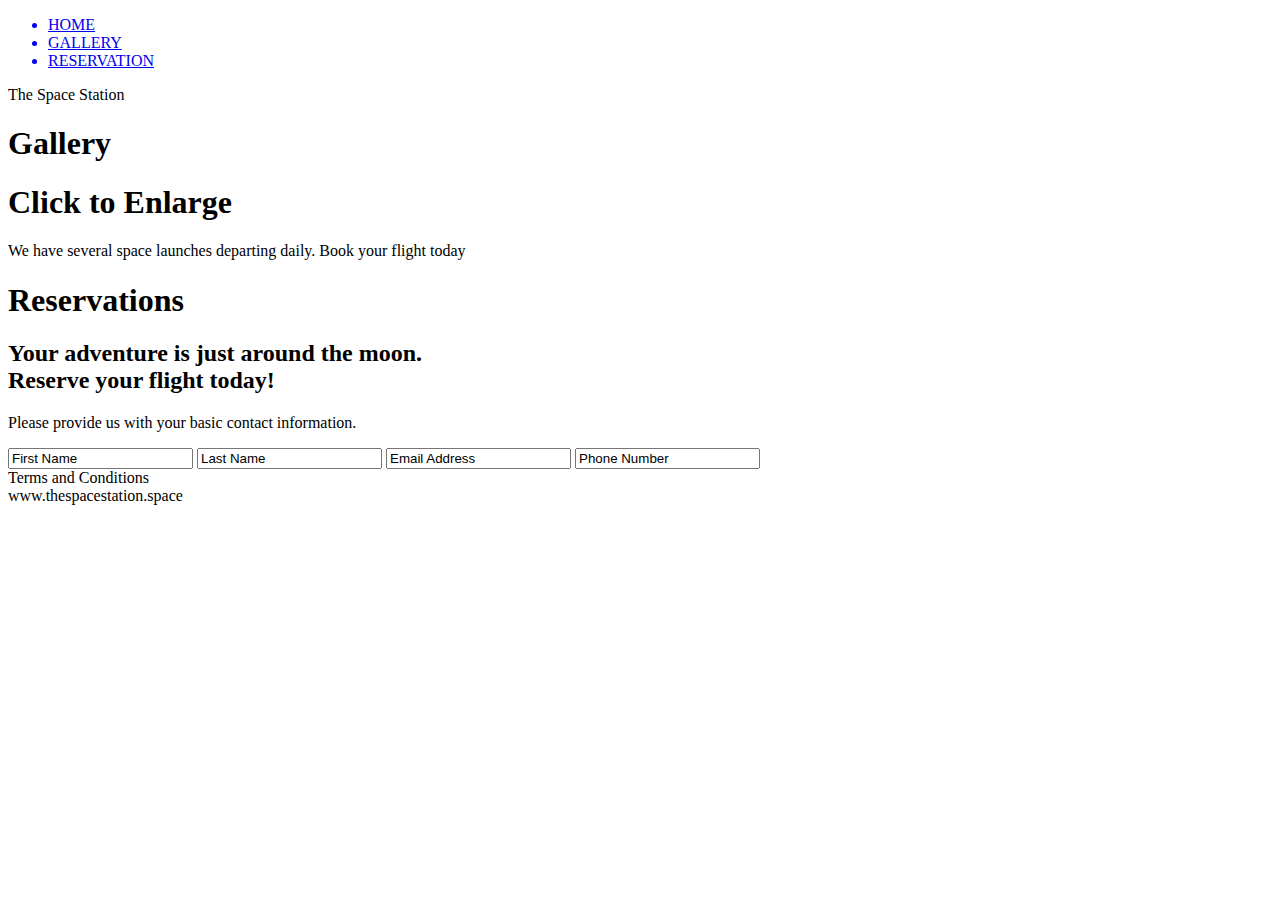
==== index.html @ 1bbead48 "add initial html for space station" ====
<!DOCTYPE html>
<html lang="en">
	<head>
		<meta charset="utf-8">
		<title>The Space Station | Resort</title>
	</head>
	<body>
	
		<!-- NAV -->
		<div>
			<div>
				<ul>
					<a href="#home" id="link"><li>HOME</li></a>
					<a href="#gallery"><li>GALLERY</li><a>
					<a href="#contact"><li>RESERVATION</li></a>
				</ul>
			</div>
		</div>
		<!-- EMD NAV -->
		
		<!-- HOME -->
		
		<div id="home">
			<div>
				<div>
					<span>The Space Station</span>
				</div>
			</div>
		</div>
		<!-- END HOME-->
		
		<!-- GALLERY-->
		
		<section>
			<div id="gallery">
				<h1>Gallery</h1>
			<div>
			
				<!--PHOTO CONTAINER 1-->
				<div>
					<div>
						<div>
							<h1>Click to Enlarge</h1>
							<p>We have several space launches departing daily. Book your flight today</p>
						</div>
					</div>
				</div>
				<!-- END PHOTO CONTAINER-->
			</div>
		</div>
		</section>
		<!-- END GALLERY-->
		
		<!-- RSVP-->
		<section>
			<div id="contact">
				<div>
				<h1>Reservations</h1>
				<div>
					<h2><span>Your adventure is just around the moon.</span>
						<br />Reserve your flight today!
						</h2>
						<p>
							Please provide us with your basic contact information.
						</p>
						<div>
							<form action="" method="post">
								<input class="rsvp" type="text" value="First Name">
								<input class="rsvp" type="text" value="Last Name">
								<input class="rsvp" type="text" value="Email Address">
								<input class="rsvp" type="text" value="Phone Number">
								<div class="form-spacer">
									<label class="terms">Terms and Conditions</label>
								</div>
							</form>
						</div>
					</div>
				</div>
			</div>
		</section>
		<!--END RSVP-->
		
		<!-- FOOTER -->
		<div>
			www.thespacestation.space 
		</div>
		
		
	</body>
</html>
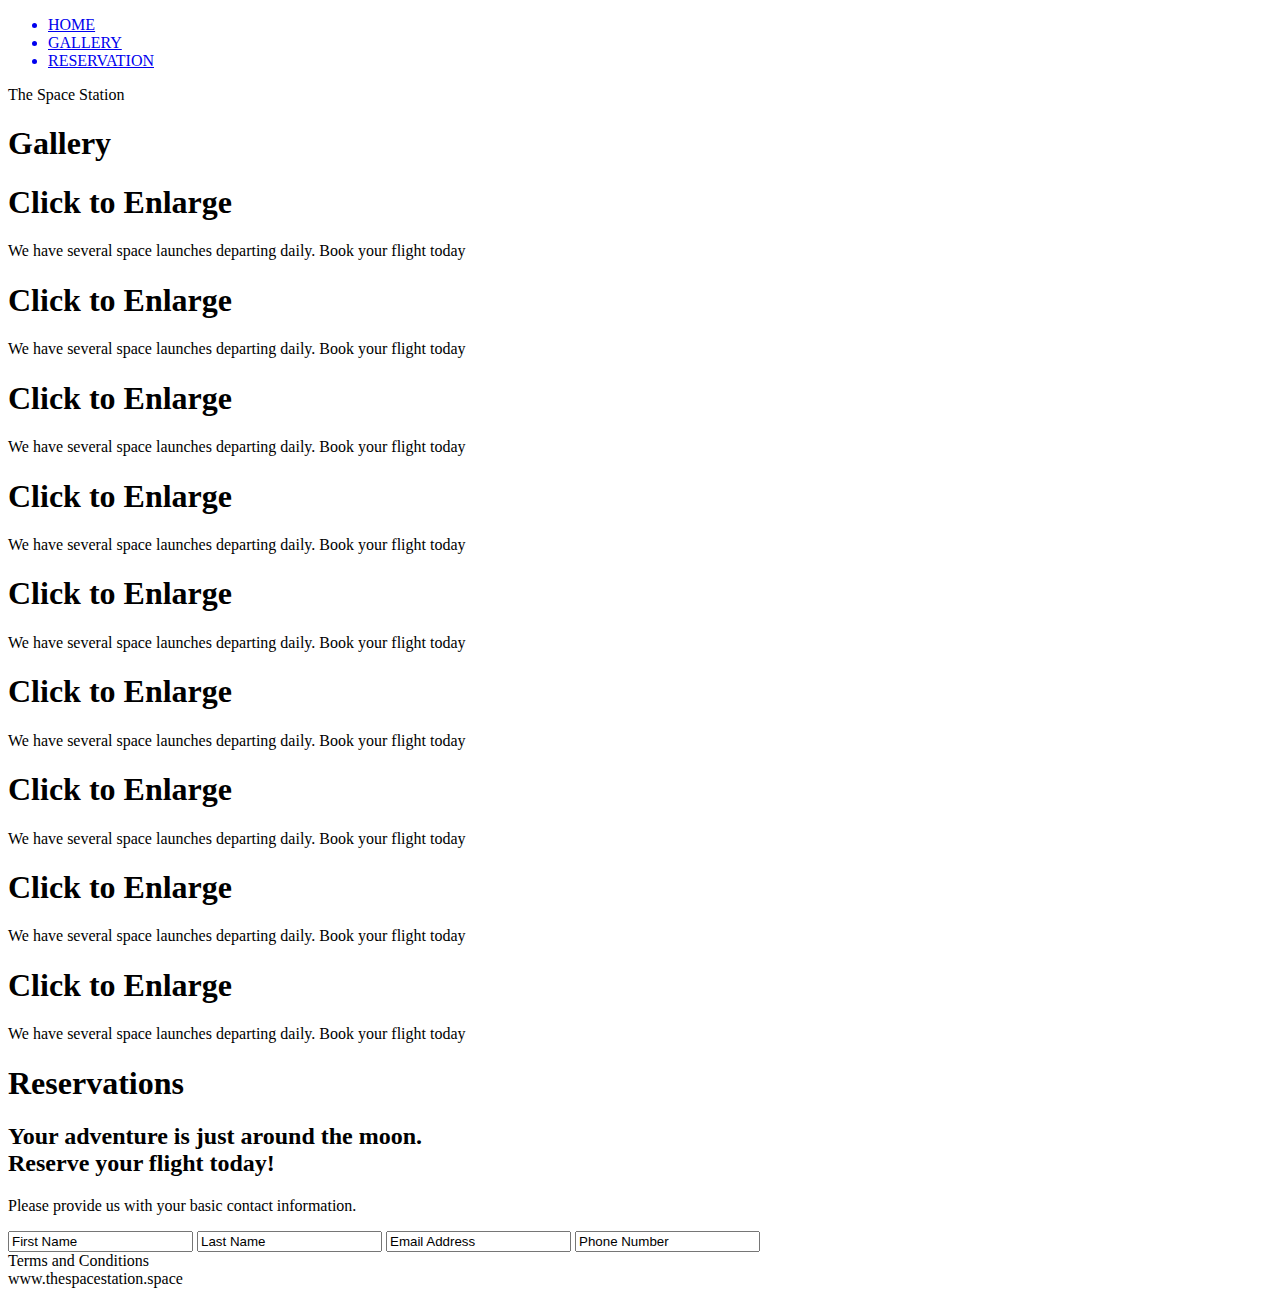
==== commit b20d30b8: "added 9 photo containers" ====
--- a/index.html
+++ b/index.html
@@ -45,7 +45,95 @@
 						</div>
 					</div>
 				</div>
-				<!-- END PHOTO CONTAINER-->
+				<!-- END PHOTO CONTAINER 1-->
+				
+				<!--PHOTO CONTAINER 2-->
+				<div>
+					<div>
+						<div>
+							<h1>Click to Enlarge</h1>
+							<p>We have several space launches departing daily. Book your flight today</p>
+						</div>
+					</div>
+				</div>
+				<!-- END PHOTO CONTAINER 2-->
+				
+				<!--PHOTO CONTAINER 3-->
+				<div>
+					<div>
+						<div>
+							<h1>Click to Enlarge</h1>
+							<p>We have several space launches departing daily. Book your flight today</p>
+						</div>
+					</div>
+				</div>
+				<!-- END PHOTO CONTAINER 3-->
+				
+				<!--PHOTO CONTAINER 4-->
+				<div>
+					<div>
+						<div>
+							<h1>Click to Enlarge</h1>
+							<p>We have several space launches departing daily. Book your flight today</p>
+						</div>
+					</div>
+				</div>
+				<!-- END PHOTO CONTAINER 4-->
+				
+				<!--PHOTO CONTAINER 5-->
+				<div>
+					<div>
+						<div>
+							<h1>Click to Enlarge</h1>
+							<p>We have several space launches departing daily. Book your flight today</p>
+						</div>
+					</div>
+				</div>
+				<!-- END PHOTO CONTAINER 5-->
+				
+				<!--PHOTO CONTAINER 6-->
+				<div>
+					<div>
+						<div>
+							<h1>Click to Enlarge</h1>
+							<p>We have several space launches departing daily. Book your flight today</p>
+						</div>
+					</div>
+				</div>
+				<!-- END PHOTO CONTAINER 6-->
+				
+				<!--PHOTO CONTAINER 7 -->
+				<div>
+					<div>
+						<div>
+							<h1>Click to Enlarge</h1>
+							<p>We have several space launches departing daily. Book your flight today</p>
+						</div>
+					</div>
+				</div>
+				<!-- END PHOTO CONTAINER 7-->
+				
+				<!--PHOTO CONTAINER 8-->
+				<div>
+					<div>
+						<div>
+							<h1>Click to Enlarge</h1>
+							<p>We have several space launches departing daily. Book your flight today</p>
+						</div>
+					</div>
+				</div>
+				<!-- END PHOTO CONTAINER 8-->
+				
+				<!--PHOTO CONTAINER 9-->
+				<div>
+					<div>
+						<div>
+							<h1>Click to Enlarge</h1>
+							<p>We have several space launches departing daily. Book your flight today</p>
+						</div>
+					</div>
+				</div>
+				<!-- END PHOTO CONTAINER 9-->
 			</div>
 		</div>
 		</section>
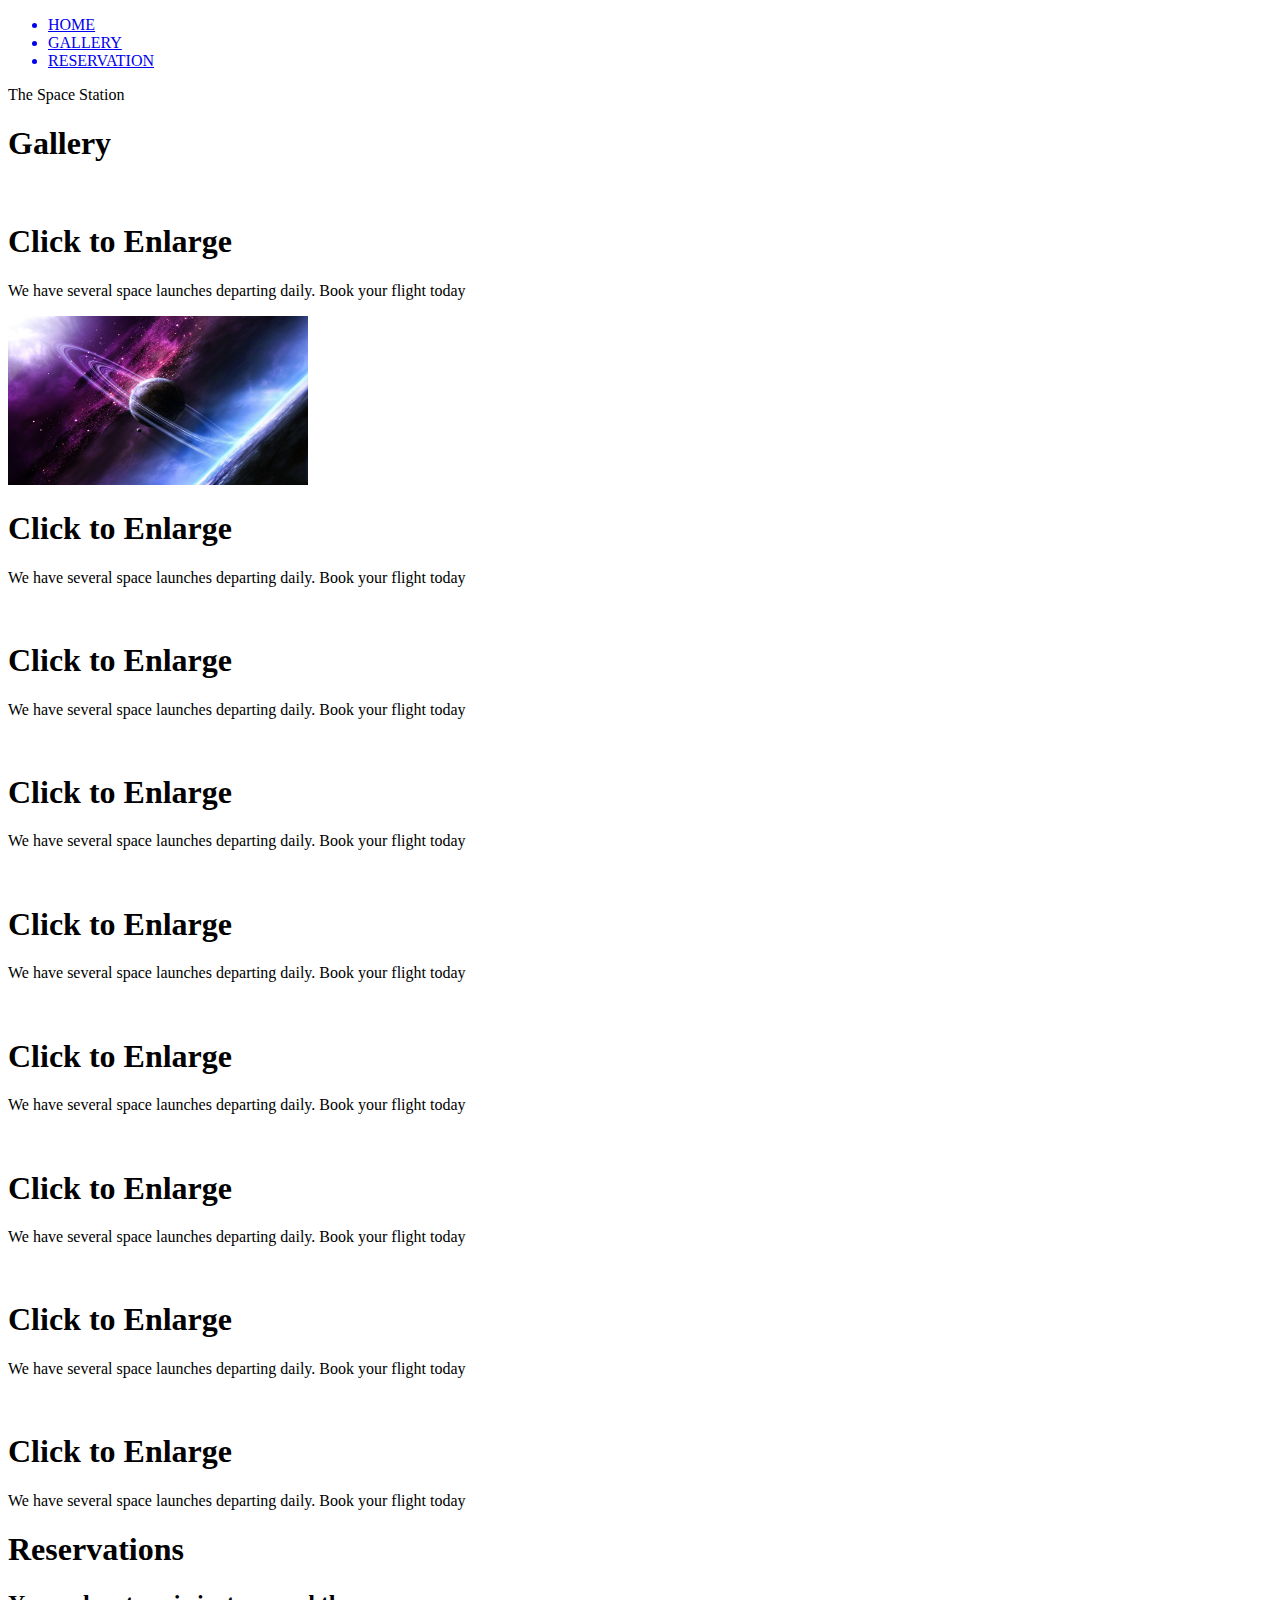
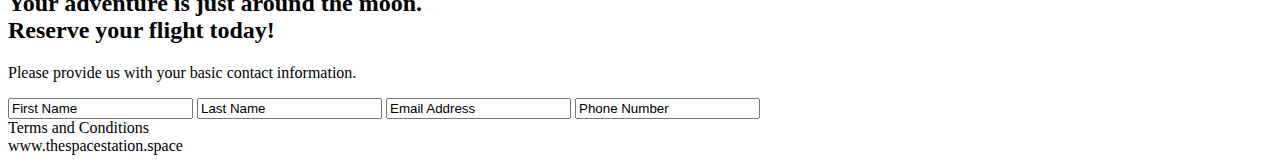
==== commit e74674b0: "added 9 images" ====
--- a/index.html
+++ b/index.html
@@ -39,6 +39,7 @@
 				<!--PHOTO CONTAINER 1-->
 				<div>
 					<div>
+						<img src="./images/thumbs/thumbnail_1.png" alt="">
 						<div>
 							<h1>Click to Enlarge</h1>
 							<p>We have several space launches departing daily. Book your flight today</p>
@@ -50,6 +51,7 @@
 				<!--PHOTO CONTAINER 2-->
 				<div>
 					<div>
+						<img src="./images/thumb/thumbnail_2.png" alt="">
 						<div>
 							<h1>Click to Enlarge</h1>
 							<p>We have several space launches departing daily. Book your flight today</p>
@@ -61,6 +63,7 @@
 				<!--PHOTO CONTAINER 3-->
 				<div>
 					<div>
+						<img src="./images/thumbs/thumbnail_3.png" alt="">
 						<div>
 							<h1>Click to Enlarge</h1>
 							<p>We have several space launches departing daily. Book your flight today</p>
@@ -72,6 +75,7 @@
 				<!--PHOTO CONTAINER 4-->
 				<div>
 					<div>
+						<img src="./images/thumbs/thumbnail_4.png" alt="">
 						<div>
 							<h1>Click to Enlarge</h1>
 							<p>We have several space launches departing daily. Book your flight today</p>
@@ -83,6 +87,7 @@
 				<!--PHOTO CONTAINER 5-->
 				<div>
 					<div>
+						<img src="./imgages/thumbs/thumbnail_5.png" alt="">
 						<div>
 							<h1>Click to Enlarge</h1>
 							<p>We have several space launches departing daily. Book your flight today</p>
@@ -94,6 +99,7 @@
 				<!--PHOTO CONTAINER 6-->
 				<div>
 					<div>
+						<img src="./images/thumbs/thumbnail_6.png" alt="">
 						<div>
 							<h1>Click to Enlarge</h1>
 							<p>We have several space launches departing daily. Book your flight today</p>
@@ -105,6 +111,7 @@
 				<!--PHOTO CONTAINER 7 -->
 				<div>
 					<div>
+						<img src="./images/thumbs/thumbnail_7.png" alt="">
 						<div>
 							<h1>Click to Enlarge</h1>
 							<p>We have several space launches departing daily. Book your flight today</p>
@@ -116,6 +123,7 @@
 				<!--PHOTO CONTAINER 8-->
 				<div>
 					<div>
+						<img src="./images/thumbs/thumbnail_8.png" alt="">
 						<div>
 							<h1>Click to Enlarge</h1>
 							<p>We have several space launches departing daily. Book your flight today</p>
@@ -127,6 +135,7 @@
 				<!--PHOTO CONTAINER 9-->
 				<div>
 					<div>
+						<img src="./images/thumbs/thumbnail_9.png" alt="">
 						<div>
 							<h1>Click to Enlarge</h1>
 							<p>We have several space launches departing daily. Book your flight today</p>
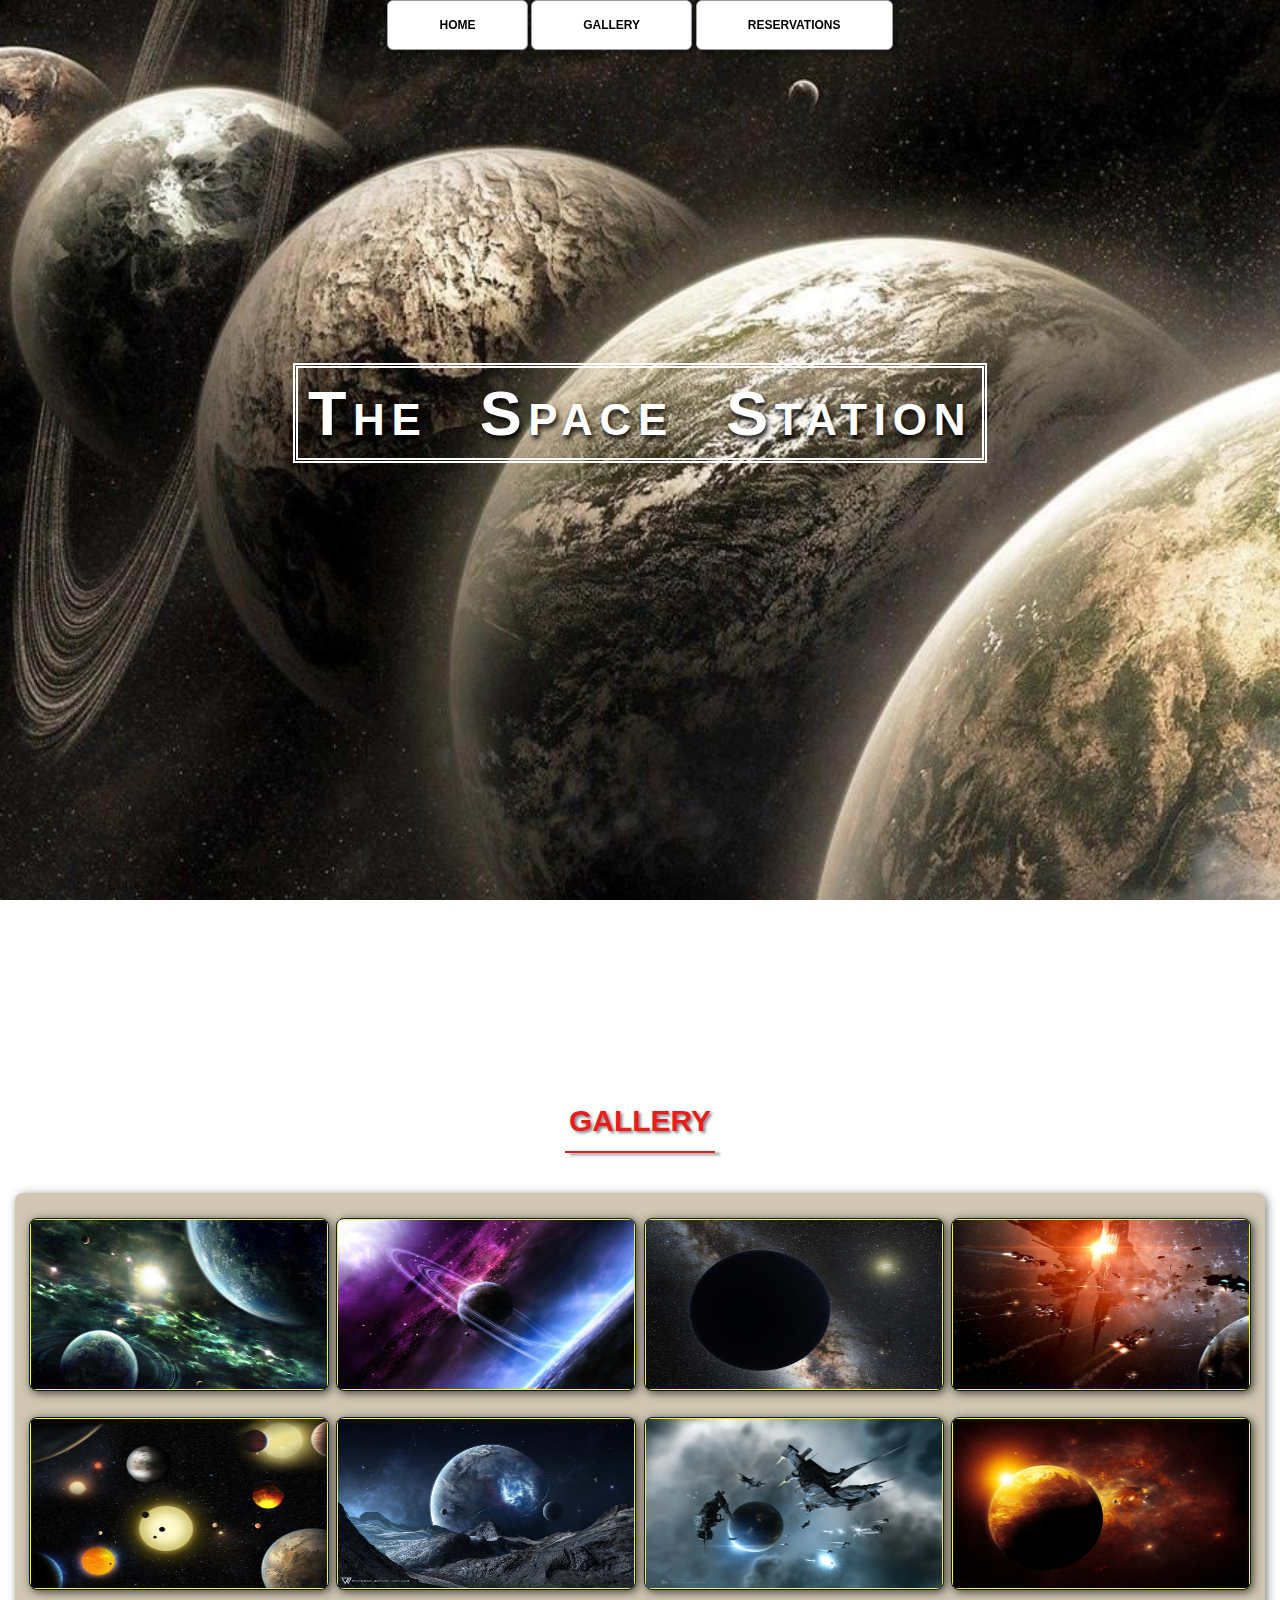
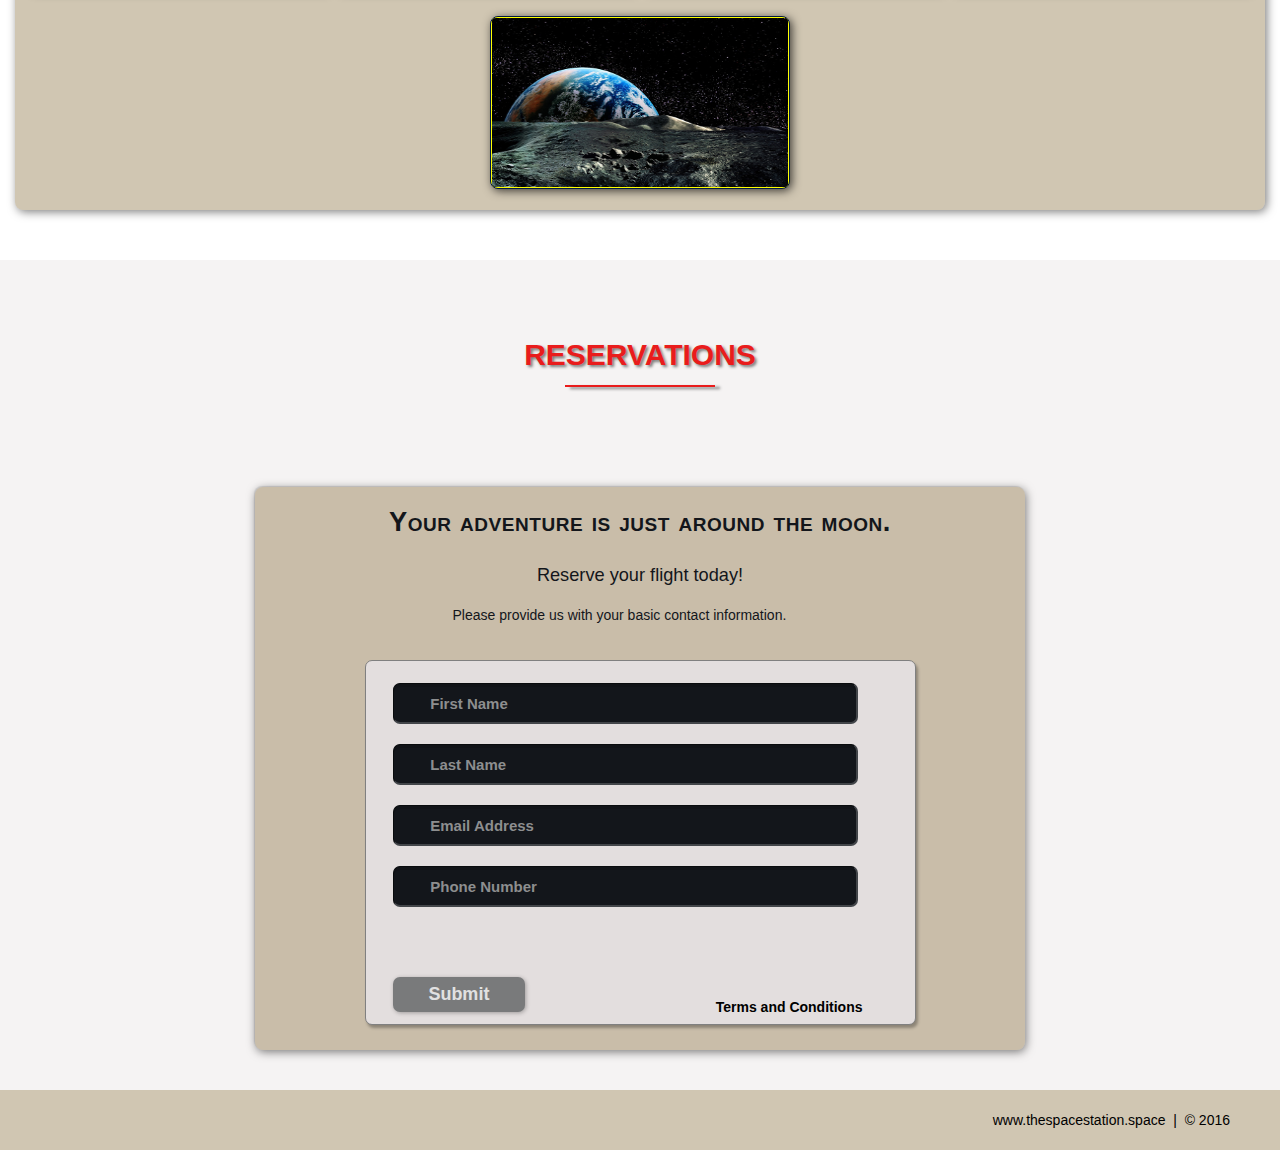
==== commit 61e8cb7d: "updated index with animations.css and shared.css" ====
--- a/index.html
+++ b/index.html
@@ -3,164 +3,165 @@
 	<head>
 		<meta charset="utf-8">
 		<title>The Space Station | Resort</title>
+		<link rel="stylesheet" href="./css/shared.css">
+		<link rel="stylesheet" href="./css/animations.css">
 	</head>
 	<body>
-	
+
 		<!-- NAV -->
-		<div>
-			<div>
-				<ul>
-					<a href="#home" id="link"><li>HOME</li></a>
-					<a href="#gallery"><li>GALLERY</li><a>
-					<a href="#contact"><li>RESERVATION</li></a>
+		<div class="wrap">
+			<div class="menu-container">
+				<ul class="menu">
+					<a href="#home"><li>HOME</li></a>
+					<a href="#gallery"><li>GALLERY</li></a>
+					<a href="#contact"><li>RESERVATIONS</li></a>
 				</ul>
 			</div>
 		</div>
-		<!-- EMD NAV -->
+		<!--END NAV -->
 		
-		<!-- HOME -->
-		
+		<!--HOME -->
 		<div id="home">
-			<div>
-				<div>
-					<span>The Space Station</span>
+			<div class="container">
+				<div class="text-center">
+					<span class="head-main">The Space Station</span>
 				</div>
 			</div>
 		</div>
-		<!-- END HOME-->
+		<!--END HOME -->
 		
-		<!-- GALLERY-->
-		
-		<section>
-			<div id="gallery">
+		<!-- GALLERY -->
+	   <section id="gallery">
+		   <div class="container">
 				<h1>Gallery</h1>
-			<div>
-			
-				<!--PHOTO CONTAINER 1-->
-				<div>
-					<div>
-						<img src="./images/thumbs/thumbnail_1.png" alt="">
-						<div>
-							<h1>Click to Enlarge</h1>
-							<p>We have several space launches departing daily. Book your flight today</p>
+				<div class="flex-container">
+				
+					<!-- PHOTO-CONTAINER 1 -->
+					<div class="photo-container">
+						<div class="photo">
+							<img src="./images/thumb/thumbnail_1.png" alt="">
+							<div class="photo-overlay">
+								<h3 class="white-head">Click to Enlarge</h3>
+								<p>We have several space launches departing daily, book your flight today!</p>
+							</div>
 						</div>
 					</div>
-				</div>
-				<!-- END PHOTO CONTAINER 1-->
-				
-				<!--PHOTO CONTAINER 2-->
-				<div>
-					<div>
-						<img src="./images/thumb/thumbnail_2.png" alt="">
-						<div>
-							<h1>Click to Enlarge</h1>
-							<p>We have several space launches departing daily. Book your flight today</p>
+					<!-- END PHOTO-CONTAINER 1 -->
+					
+					<!-- PHOTO-CONTAINER 2 -->
+					<div class="photo-container">
+						<div class="photo">
+							<img src="./images/thumb/thumbnail_2.png" alt="">
+							<div class="photo-overlay">
+								<h3 class="white-head">Click to Enlarge</h3>
+								<p>We have several space launches departing daily, book your flight today!</p>
+							</div>
 						</div>
 					</div>
-				</div>
-				<!-- END PHOTO CONTAINER 2-->
-				
-				<!--PHOTO CONTAINER 3-->
-				<div>
-					<div>
-						<img src="./images/thumbs/thumbnail_3.png" alt="">
-						<div>
-							<h1>Click to Enlarge</h1>
-							<p>We have several space launches departing daily. Book your flight today</p>
+					<!-- END PHOTO-CONTAINER 2 -->
+					
+					<!-- PHOTO-CONTAINER 3 -->
+					<div class="photo-container">
+						<div class="photo">
+							<img src="./images/thumb/thumbnail_3.png" alt="">
+							<div class="photo-overlay">
+								<h3 class="white-head">Click to Enlarge</h3>
+								<p>We have several space launches departing daily, book your flight today!</p>
+							</div>
 						</div>
 					</div>
-				</div>
-				<!-- END PHOTO CONTAINER 3-->
-				
-				<!--PHOTO CONTAINER 4-->
-				<div>
-					<div>
-						<img src="./images/thumbs/thumbnail_4.png" alt="">
-						<div>
-							<h1>Click to Enlarge</h1>
-							<p>We have several space launches departing daily. Book your flight today</p>
+					<!-- END PHOTO-CONTAINER 3 -->
+					
+					<!-- PHOTO-CONTAINER 4 -->
+					<div class="photo-container">
+						<div class="photo">
+							<img src="./images/thumb/thumbnail_4.png" alt="">
+							<div class="photo-overlay">
+								<h3 class="white-head">Click to Enlarge</h3>
+								<p>We have several space launches departing daily, book your flight today!</p>
+							</div>
 						</div>
 					</div>
-				</div>
-				<!-- END PHOTO CONTAINER 4-->
-				
-				<!--PHOTO CONTAINER 5-->
-				<div>
-					<div>
-						<img src="./imgages/thumbs/thumbnail_5.png" alt="">
-						<div>
-							<h1>Click to Enlarge</h1>
-							<p>We have several space launches departing daily. Book your flight today</p>
+					<!-- END PHOTO-CONTAINER 4 -->
+					
+					<!-- PHOTO-CONTAINER 5 -->
+					<div class="photo-container">
+						<div class="photo">
+							<img src="./images/thumb/thumbnail_5.png" alt="">
+							<div class="photo-overlay">
+								<h3 class="white-head">Click to Enlarge</h3>
+								<p>We have several space launches departing daily, book your flight today!</p>
+							</div>
 						</div>
 					</div>
-				</div>
-				<!-- END PHOTO CONTAINER 5-->
-				
-				<!--PHOTO CONTAINER 6-->
-				<div>
-					<div>
-						<img src="./images/thumbs/thumbnail_6.png" alt="">
-						<div>
-							<h1>Click to Enlarge</h1>
-							<p>We have several space launches departing daily. Book your flight today</p>
+					<!-- END PHOTO-CONTAINER 5 -->
+					
+					<!-- PHOTO-CONTAINER 6 -->
+					<div class="photo-container">
+						<div class="photo">
+							<img src="./images/thumb/thumbnail_6.png" alt="">
+							<div class="photo-overlay">
+								<h3 class="white-head">Click to Enlarge</h3>
+								<p>We have several space launches departing daily, book your flight today!</p>
+							</div>
 						</div>
 					</div>
-				</div>
-				<!-- END PHOTO CONTAINER 6-->
-				
-				<!--PHOTO CONTAINER 7 -->
-				<div>
-					<div>
-						<img src="./images/thumbs/thumbnail_7.png" alt="">
-						<div>
-							<h1>Click to Enlarge</h1>
-							<p>We have several space launches departing daily. Book your flight today</p>
+					<!-- END PHOTO-CONTAINER 6 -->
+					
+					<!-- PHOTO-CONTAINER 7 -->
+					<div class="photo-container">
+						<div class="photo">
+							<img src="./images/thumb/thumbnail_7.png" alt="">
+							<div class="photo-overlay">
+								<h3 class="white-head">Click to Enlarge</h3>
+								<p>We have several space launches departing daily, book your flight today!</p>
+							</div>
 						</div>
 					</div>
-				</div>
-				<!-- END PHOTO CONTAINER 7-->
-				
-				<!--PHOTO CONTAINER 8-->
-				<div>
-					<div>
-						<img src="./images/thumbs/thumbnail_8.png" alt="">
-						<div>
-							<h1>Click to Enlarge</h1>
-							<p>We have several space launches departing daily. Book your flight today</p>
+					<!-- END PHOTO-CONTAINER 7 -->
+					
+					<!-- PHOTO-CONTAINER 8 -->
+					<div class="photo-container">
+						<div class="photo">
+							<img src="./images/thumb/thumbnail_8.png" alt="">
+							<div class="photo-overlay">
+								<h3 class="white-head">Click to Enlarge</h3>
+								<p>We have several space launches departing daily, book your flight today!</p>
+							</div>
 						</div>
 					</div>
-				</div>
-				<!-- END PHOTO CONTAINER 8-->
-				
-				<!--PHOTO CONTAINER 9-->
-				<div>
-					<div>
-						<img src="./images/thumbs/thumbnail_9.png" alt="">
-						<div>
-							<h1>Click to Enlarge</h1>
-							<p>We have several space launches departing daily. Book your flight today</p>
+					<!-- END PHOTO-CONTAINER 8 -->
+					
+					<!-- PHOTO-CONTAINER 9 -->
+					<div class="photo-container">
+						<div class="photo">
+							<img src="./images/thumb/thumbnail_9.png" alt="">
+							<div class="photo-overlay">
+								<h3 class="white-head">Click to Enlarge</h3>
+								<p>We have several space launches departing daily, book your flight today!</p>
+							</div>
 						</div>
 					</div>
+					<!-- END PHOTO-CONTAINER 9 -->
+					
 				</div>
-				<!-- END PHOTO CONTAINER 9-->
-			</div>
-		</div>
-		</section>
-		<!-- END GALLERY-->
-		
-		<!-- RSVP-->
-		<section>
-			<div id="contact">
-				<div>
-				<h1>Reservations</h1>
-				<div>
-					<h2><span>Your adventure is just around the moon.</span>
-						<br />Reserve your flight today!
+		   </div>
+	   </section>
+		<!-- END GALLERY -->
+					
+		<!-- RSVP -->
+		<section id="contact">
+			<div class="container">
+				<div class="heading-padding">
+					<h1 class="heading-padding">Reservations</h1>
+					<div class="reservation">
+						<h2><span>Your adventure is just around the moon.</span>
+							<br />Reserve your flight today!
 						</h2>
-						<p>
-							Please provide us with your basic contact information.
+						<p class="rsvp-text">
+							Please provide us with your basic contact information.              
 						</p>
-						<div>
+						<div class="form-rsvp">
 							<form action="" method="post">
 								<input class="rsvp" type="text" value="First Name">
 								<input class="rsvp" type="text" value="Last Name">
@@ -169,20 +170,22 @@
 								<div class="form-spacer">
 									<label class="terms">Terms and Conditions</label>
 								</div>
+								<div class="submit">
+									<input type="submit" value="Submit">
+								</div>
 							</form>
 						</div>
 					</div>
 				</div>
 			</div>
 		</section>
-		<!--END RSVP-->
-		
+		<!--END RSVP -->
+
 		<!-- FOOTER -->
-		<div>
-			www.thespacestation.space 
+		<div id="footer">
+			www.thespacestation.space &nbsp;|&nbsp; &copy; 2016
 		</div>
-		
+		<!-- END FOOTER -->
 		
 	</body>
-</html>
-						+</html>--- a/css/shared.css
+++ b/css/shared.css
@@ -0,0 +1,350 @@
+/*==============================================
+
+    GENERIC STYLES
+=============================================*/
+html {
+	font-family: sans-serif;
+	font-size: 62.5%;
+	-webkit-tap-highlight-color: rgba(0, 0, 0, 0);
+	-webkit-text-size-adjust: 100%;
+	-ms-text-size-adjust: 100%;
+}
+
+body {
+    font-size: 14px;
+	margin: 0;
+	font-family: "Helvetica Neue", Helvetica, Arial, sans-serif;
+	line-height: 1.42857143;
+	color: #333;
+	background-color: #fff;
+}
+
+footer,
+nav {
+  display: block;
+}
+
+h1, h2, h3, h4, h5, h6 {
+    font-family: 'Open Sans', sans-serif;
+}
+
+h1 {
+    line-height: 50px;
+    font-weight: 900;
+    font-size: 30px;
+    text-transform: uppercase;
+    text-align: center;
+    color: #E91C1C;
+	text-shadow: 2px 2px 3px rgba(0,0,0,0.5);
+}
+
+h1::after {  /* This is the underline */
+	display: block;
+	content: "";
+	height: 2px;
+	width: 150px;
+	background: #E91C1C;
+	margin: 5px auto 40px;
+	box-shadow: 5px 2px 3px rgba(0,0,0,0.5);
+}
+
+h2 {
+    line-height: 50px;
+    color: #E91C1C;
+}
+
+h3 {
+    line-height: 30px;
+    padding-bottom: 20px;
+}
+
+h4 {
+	padding-top: 25px;
+	line-height: 40px;
+	padding-bottom: 0px;
+	font-size: 22px;
+	font-weight: 900;
+}
+
+p {
+    font-weight: 300;
+    line-height: 30px;
+    padding-bottom: 15px;
+}
+
+.text-center {
+    text-align: center;
+}
+
+.heading-padding {
+    padding-bottom: 40px;
+}
+
+section {
+    padding-top: 50px;
+    margin-top: 50px;
+}
+
+.navbar {
+	height: 105px;
+	max-height: 340px;
+	display: block;
+}
+
+.container {
+  padding-right: 15px;
+  padding-left: 15px;
+  margin-right: auto;
+  margin-left: auto;
+}
+
+.container-fluid {
+  padding-right: 15px;
+  padding-left: 15px;
+  margin-right: auto;
+  margin-left: auto;
+}
+.row {
+  margin-right: -15px;
+  margin-left: -15px;
+}
+
+.clearfix:after,
+.container:after,
+.navbar:after {
+	clear: both;
+	display: table;
+	content: " ";
+}
+
+.wrap {
+	height: 100%;
+	width: 100%;
+	position: absolute;
+	/* This ensures that the images cannot 
+	   render outside of their container 
+	   without forcing any scrollbars*/
+	overflow: hidden;
+	top: 0;
+	left: 0;
+	text-align: center;
+}
+
+.menu-container {
+	max-height: 340px;
+	margin: 0% auto;
+	content: " ";
+	/* top: 0;
+	left: 0; */
+	/* position: absolute; */ /* to the top edge of the screen */
+	width: 100%;
+	position: fixed;
+	z-index: 100;
+	/*background-color: rgba(255, 255, 255, 0.5);*/
+}
+
+/*=======================================
+  HOME SECTION STYLES
+  =======================================*/
+#home {
+	background: url(../images/planets.jpg) no-repeat 50% 50%;
+	background-attachment: fixed;
+	-webkit-background-size: cover;
+	-moz-background-size: cover;
+	-o-background-size: cover;
+	background-size: cover;
+	width: 100%;
+	display: block;
+	height: auto;
+	padding-top: 350px; /* This is spacer before the Main title Logo */
+	padding-bottom: 500px; /* This is spacer after the Main title Logo */
+	color: #fff;
+}
+
+.head-main {
+	text-shadow: 2px 4px 5px rgba(0, 0, 0, 0.9);
+	font-variant: small-caps;
+	color: #fff;
+	letter-spacing: 5pt;
+	word-spacing: 21pt;
+	font-size: 4.5em;
+	text-align: left;
+	font-family: impact, sans-serif;
+	line-height: 2;
+    font-weight: 900;
+    border: 5px double #fff;
+    padding: 10px;
+}
+
+.head-sub-main {
+    font-size: 23px ;
+    font-weight: 500;
+    padding: 50px 20px 10px 20px;
+	text-transform: uppercase;  
+}
+
+.head-last {
+    font-size: 18px ;
+    font-weight: 900;
+    padding: 5px 20px 20px 20px;
+    border: 1px dotted #fff;
+    padding: 5px;
+}
+
+/*=======================================
+  Contact STYLES
+  =======================================*/
+.flex-container {
+    display: -webkit-flex;
+    display: flex;
+	flex-wrap: wrap;
+	padding: 10px;
+	border-radius: 8px;
+	margin: 0px auto;
+	background-color: rgba(100,65,0,.3);
+	box-shadow: 2px 2px 10px 0 rgba(0,0,0,0.5);
+}
+
+#contact {
+     background-color: #f5f3f3;
+}
+
+.reservation {
+	width: 60%;
+	padding: 10px;
+	border-radius: 8px;
+	margin: 0px auto;
+	background-color: rgba(100,65,0,.3);
+	box-shadow: -1px -1px 1px 0 rgba(0,0,0,0.1), 1px 2px 10px 0 rgba(0,0,0,0.5);
+}
+
+.reservation h2 {
+	width: 70%;
+	text-align: center;
+	margin: 0 auto;
+	color: #13161B;
+	font-weight: 500;
+	font-size: 1.3em;
+	letter-spacing: 0pt;
+	word-spacing: 0pt;
+}
+
+.reservation h2 span {
+	width: 70%;
+	text-align: center;
+	margin: 0 auto;
+	color: #13161B;
+	font-weight: 900;
+	font-size: 1.5em;
+	font-variant: small-caps;
+	letter-spacing: .4pt;
+	word-spacing: .3pt;
+}
+
+.reservation p {
+	color: #13161B;
+	width: 50%;
+	margin: 0 auto;
+}
+
+.reservation form {
+	font-size: 15px;
+    outline: none;
+    font-weight: 600;
+    color: #8D8E8F;
+    padding: 12px 12px;
+    width: 70%;
+    border: 1px solid #808080;
+    margin: 2% auto;
+    border-radius: 7px;
+    background: rgb(227,222,222);
+    box-shadow: 2px 3px 3px 0px rgba(0, 0, 0, 0.3);
+    font-family: 'Raleway', sans-serif;
+}
+
+.reservation input[type="text"] {
+	font-size: 15px;
+	outline: none;
+	font-weight: 600;
+	color: #8D8E8F;
+	padding: 2% 1% 2% 7%;
+	width: 80%;
+	border-top: 1px solid #090B0D;
+	border-right: 2px solid #424549;
+	border-bottom: 2px solid #424549;
+	border-left: 1px solid #090B0D;
+	margin: 10px 1em;
+	border-radius: 7px;
+	background: #13161B;
+	box-shadow: inset 0px 3px 0px 0px rgba(5, 5, 5, 0.15);
+	font-family: 'Raleway', sans-serif;
+}
+
+.reservation input[type="text"]:hover {
+	box-shadow: 0 0 18px rgba(100,65,0,.8);
+}
+
+.form-spacer {
+	padding: 30px 39px;
+}
+
+.terms {
+	margin: 30px 1px 0 0 ;
+}
+
+.terms {
+	margin-top: 13%;
+	padding-left: 52px;
+	font-size: 14px;
+	line-height: 5px;
+	color: #000;
+	cursor: pointer;
+	font-family: 'Raleway', sans-serif;
+	font-weight: 600;
+}
+
+.terms:hover {
+	color: orange;
+	text-decoration: underline;
+}
+
+.terms {
+	position: relative;
+	display: inline;
+	float: right;
+}
+
+.submit input[type="submit"] {
+	color: rgb(225,225,225);
+	cursor: pointer;
+	border: none;
+	font-weight: 900;
+	outline: none;
+	text-align: center;
+	font-family: 'Raleway', sans-serif;
+	margin: 0px 3%;
+	padding: 7px 0px;
+	width: 25%;
+	font-size: 18px;
+	transition: border-color 0.3s color 0.3s background-color 0.3s;
+	border-radius: 7px;
+	background-color: #797a7b;
+	box-shadow: 1px 1px 4px 0 rgba(0,0,0,0.3);
+}
+
+.submit input[type="submit"]:hover {
+	color: #000;
+	background-color: #8D8E8F;
+	box-shadow: inset 1px 2px 15px 0 rgba(0,0,0,0.5);
+}
+
+/*=======================================
+  FOOTER STYLES
+  =======================================*/
+#footer {
+    background-color: rgba(100,65,0,.3);
+    color: #000;
+	text-shadow: 2px 2px 8px 0 (0,0,0,0.4);
+    padding: 20px 50px 20px 50px;
+    text-align: right;
+}
--- a/css/animations.css
+++ b/css/animations.css
@@ -0,0 +1,107 @@
+/*=======================================
+  MENU SECTION ANIMATION
+  =======================================*/
+
+.menu {
+	color: #f00;
+	font: bold 12px/18px sans-serif;
+	text-align: center;
+	display: inline;
+	margin: 0% auto;
+	padding: 0;
+	list-style: none;
+	text-decoration: none;
+}
+
+.menu li {
+	color: #000;
+	background-color: rgba(255, 255, 255, 1);
+	display: inline-block;
+	margin: 0% auto;
+	position: relative;
+	padding: 15px 4%;
+	border: 1px solid #9D9FA2;
+	box-shadow: 2px 2px 10px 0 rgba(0,0,0,0.5);
+	border-radius: 6px;
+	/*background-color: #052136;*/
+	cursor: pointer;
+	transition-property: background;
+	transition-duration: .4s;
+	transition-delay: 0s;
+	transition-timing-function: ease-in-out;
+}
+
+.menu li:hover {
+	color: #f00;
+	background-color: rgba(100,65,0,.3);
+}
+
+/*=======================================
+  GALLERY SECTION ANIMATION
+  =======================================*/
+.photo {
+	position: relative;
+	line-height: 0;
+	margin-bottom: 2em;
+	overflow: hidden;
+	border-radius: 8px;
+	padding:1px;
+	border:1px solid #021a40;
+	background-color: #ff0;
+	box-shadow: 2px 2px 10px 0 rgba(0,0,0,0.7);
+}
+
+.photo-container {
+	text-align: center;
+	margin: 15px auto;
+	width: 300px;
+    height: 169px;
+}
+
+.photo-container img {
+ 	max-width: 100%;
+	width: 300px;
+	height: 169px;
+}
+
+.photo-overlay {
+	color: #fff;
+	position: absolute;
+	top: 0;
+	right: 0;
+	bottom: 0; 
+	left: 0;
+	padding-left: 20px;
+	padding-right: 20px;
+	justify-content: center; /* For centering text inside .photo-overlay */
+	align-items: center;
+	background: rgba(0,0,0, .5);
+}
+
+.white-head {
+	color: #C9BDAA;
+	margin-top: 5%;
+}
+
+/* ================================= 
+  Photo Overlay Transitions
+==================================== */
+
+.photo-overlay {
+	opacity: 0;
+	transition: opacity .5s;
+	border-radius: 10px;
+	cursor: pointer;
+}
+.photo-overlay:hover {
+	opacity: 1;
+}
+
+.photo img {
+	transition: transform .5s;
+	transform-origin: 50% 50%;
+}
+
+.photo:hover img {
+	transform: scale(1.1);
+}